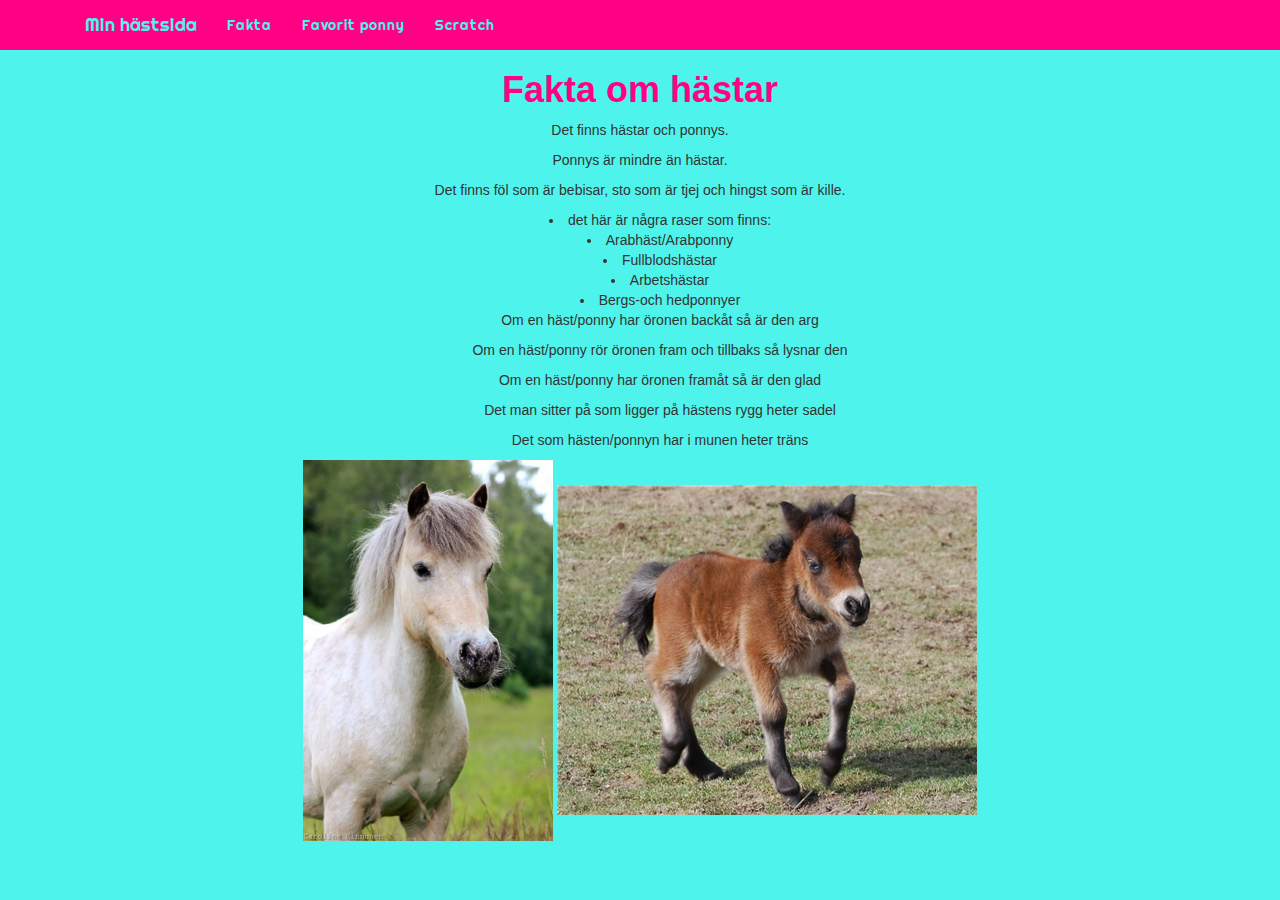
==== menyval1.html @ e8e17f14 "Lises hemsida" ====
<!-- Tala om att det är html-dokument -->
<!DOCTYPE html>

<!-- Alla element ska finnas inom html-taggen -->
<html>
<!-- I head placeras saker som inte är innehåll, tex css-filer och javascript -->
<head>
    <!-- Dessa 3 meta-taggar måste vara först i head för att alla tecken (åäö) och Bootstrap ska fungera korrekt -->
    <meta charset="utf-8">
    <meta http-equiv="X-UA-Compatible" content="IE=edge">
    <meta name="viewport" content="width=device-width, initial-scale=1">

    <!-- Koppla in Bootstrap css -->
    <link rel="stylesheet" type="text/css" href="css/bootstrap.css">
    <!-- Koppla in egen CSS-fil style.css OBS! Ha den som sista css-fil -->
    <link rel="stylesheet" type ="text/css" href="css/style.css">

    <!-- Koppla in och JQuery Bootstrap javascript -->
    <script type="text/javascript" src="js/jquery.min.js"></script>
    <script type="text/javascript" src="js/bootstrap.min.js"></script>

    <!-- Koppla in egen JavaScript-fil funktion.js OBS! Ha den som sista js-fil -->
    <script type="text/javascript" src="js/funktion.js"></script>
    <link href="https://fonts.googleapis.com/css?family=Pacifico|Righteous" rel="stylesheet">
    
    <!-- I title skriver du titeln som webbläsarfönstret ska ha när den här sidan besöks-->
    <title>Min titel</title>
</head>

<!-- I body finns allt innehåll på hemsidan -->
<body>

    <!-- I header finns allt som är sidans toppdel där rubrik och menu ofta finns -->
    <header>
        

         <nav class="nav navbar-inverse navbar-static-top">
                <div class="container">
                    <a class="navbar-brand" href="index.html">Min hästsida</a>
                    <ul class="nav navbar-nav">
                        <!-- Byt ut # i href mot filen som ska länkas till, tex djur.html -->
                        <li><a href="menyval1.html">Fakta</a></li>
                        <li><a href="menyval2.html">Favorit ponny</a></li>
                        <li><a href="menyvak3.html">Scratch</a></li>
                    </ul>
                </div>
            </nav>
    </header>

    <!-- I main finns huvudsakliga innehållet, exempelvis blogginlägg eller topplistor -->
    <main>

    <h1>Fakta om hästar</h1>

    <p>Det finns hästar  och ponnys.</p>
    <p>Ponnys är mindre än hästar.</p>
    <p>Det finns föl som är bebisar, sto som är tjej och hingst som är kille.</p>

    <ul>

    <li>det här är några raser som finns:</li>
    <li>Arabhäst/Arabponny</li>
    <li>Fullblodshästar</li>
    <li>Arbetshästar</li>
    <li>Bergs-och hedponnyer</li>

    <p>Om en häst/ponny har öronen backåt så är den arg</p>
    <p>Om en häst/ponny rör öronen fram och tillbaks så lysnar den</p>
    <p>Om en häst/ponny har öronen framåt så är den glad</p> 

    <p>Det man sitter på som ligger på hästens rygg heter sadel</p>
    <p>Det som hästen/ponnyn har i munen heter träns</p>




    </ul>
    <img src="bilder/hast2.jpg" id="hast2">
    <img src="bilder/hast5.jpg"> 
          
    </main>
</body>
</html>
---- css/style.css ----
h1{
	color:#ff0284;
	font-weight: bold;
}


body{background:#4ef4ec;
}

.navbar-inverse .navbar-brand{
	background:#ff0284;
	color:#4ef4ec;
	font-family: 'Pacifico', cursive;
font-family: 'Righteous', cursive;
}

.navbar-inverse{
	background:#ff0284;
}

.navbar-inverse .navbar-nav li a{
	color:#4ef4ec;
	font-family: 'Righteous', cursive;
}

#hast3{
	width:100%;
}

#hast6{
	width:28%;
}

#hast7{
	width:20%;
}

#hast8{
	float:right;
	width:20%;
	margin-right:5%;
}

main{
	text-align: center;
}

#hast2{
	width:250px;
}

#hast4{
	width:250px;
}

ul{
	text-align: center;
	list-style-position: inside;
}

.favorit-ponny{
	margin-right: 50px;
	
}

#game{
	margin-left: 20%;
}
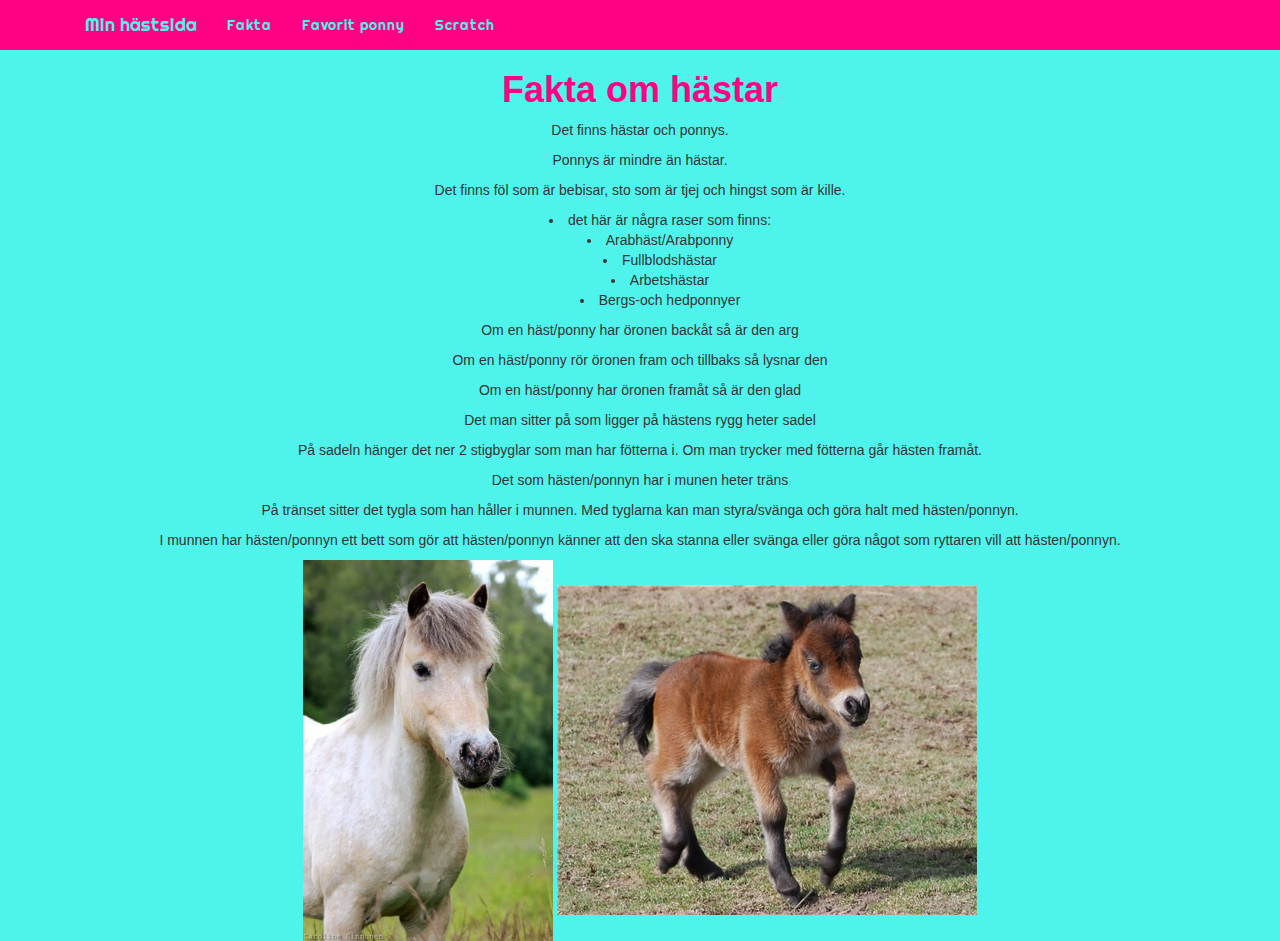
==== commit 9d467824: "klar hemsida" ====
--- a/menyval1.html
+++ b/menyval1.html
@@ -64,17 +64,21 @@
     <li>Arbetshästar</li>
     <li>Bergs-och hedponnyer</li>
 
+    </ul>
+
     <p>Om en häst/ponny har öronen backåt så är den arg</p>
     <p>Om en häst/ponny rör öronen fram och tillbaks så lysnar den</p>
     <p>Om en häst/ponny har öronen framåt så är den glad</p> 
 
     <p>Det man sitter på som ligger på hästens rygg heter sadel</p>
+    <p>På sadeln hänger det ner 2 stigbyglar som man har fötterna i. Om man trycker med fötterna går hästen framåt.</p>
     <p>Det som hästen/ponnyn har i munen heter träns</p>
+    <p>På tränset sitter det tygla som han håller i munnen. Med tyglarna kan man styra/svänga och göra halt med hästen/ponnyn.</p>
+    <p>I munnen har hästen/ponnyn ett bett som gör att hästen/ponnyn känner att den ska stanna eller svänga eller göra något som ryttaren vill att hästen/ponnyn.
+    </p>
 
 
 
-
-    </ul>
     <img src="bilder/hast2.jpg" id="hast2">
     <img src="bilder/hast5.jpg"> 
           
